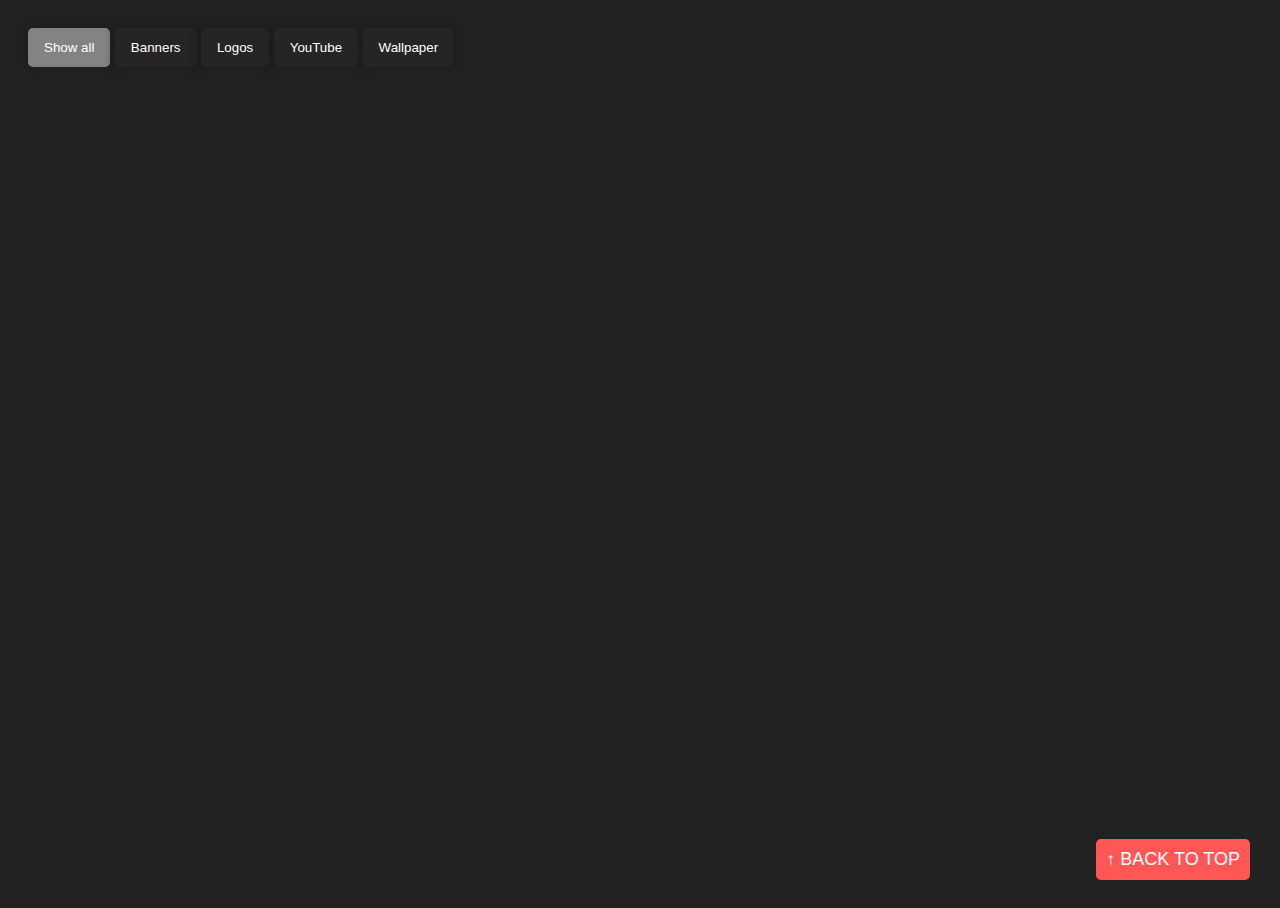
==== gallery.html @ 21f3ff25 "Add files via upload" ====
<!DOCTYPE html>
<html>

<head>
    <link rel="shortcut icon" href="images/favicon.ico" type="image/x-icon">
    <meta name="viewport" content="width=device-width">
    <meta charset="utf-8">
    <meta name="robots" content="index,follow">
    <meta name="description" content="Come to me with respect nun less. &amp; Developer - UI/GFX Designer.">
    <meta property="og:title" content="Garxu | Shop">
    <meta property="og:description" content="Come to me with respect nun less. &amp; Developer - UI/GFX Designer.">
    <meta property="og:image"
        content="https://media.discordapp.net/attachments/1096969163676856350/1193685021404450956/gcLkGk9.png?ex=65ad9cce&is=659b27ce&hm=0684be2c8ef96c9c62316085d6951380884f7f1dd0489f3072a0b53d5137b894&=&format=webp&quality=lossless&width=671&height=671">
    <meta property="og:image:alt" content="Come to me with respect nun less. &amp; Developer - UI/GFX Designer.">
    <meta property="theme-color" content="#2B2D31">
    <meta property="og:type" content="article">
    <meta property="og:locale" content="en_GB">
    <meta property="og:url" content="https://garxu.xyz">
    <title>Garxu™️ | Gallery</title>
    <meta name="next-head-count" content="10">
    <meta name="next-font-preconnect">
    <link rel="stylesheet" type="text/css" href="work.css">

    <script src="demo.js" defer=""></script>

    <link rel="preconnect" href="https://fonts.googleapis.com">
    <link rel="preconnect" href="https://fonts.gstatic.com" crossorigin>
    <link href="https://fonts.googleapis.com/css2?family=Josefin+Sans:wght@500&display=swap" rel="stylesheet">
</head>

<body>
    <button onclick="topFunction()" id="myBtn" title="Go to top">↑ BACK TO TOP</button>

    <div id="myBtnContainer">
        <button class="btn active" onclick="filterSelection('all')"> Show all</button>
        <button class="btn" onclick="filterSelection('banners')"> Banners</button>
        <button class="btn" onclick="filterSelection('logos')"> Logos</button>
        <button class="btn" onclick="filterSelection('youtube')"> YouTube</button>
        <button class="btn" onclick="filterSelection('wallpaper')"> Wallpaper</button>
    </div>

    <!-- Grid Start -->
    
    <!-- Banners -->
    <div class="row">
        <div class="column banners">
            <div class="content">
                <img src="gfx/banners/sanc banner 3.png" alt="Mountains" style="width:100%">
            </div>
        </div>
        <div class="column banners">
            <div class="content">
                <img src="gfx/banners/garxu new banner 3.png" alt="Mountains" style="width:100%">
            </div>
        </div>
        <div class="column banners">
            <div class="content">
                <img src="gfx/banners/server banner 2.png" alt="Mountains" style="width:100%">
            </div>
        </div>
        <div class="column banners">
            <div class="content">
                <img src="gfx/banners/artzy banner 2.png" alt="Mountains" style="width:100%">
            </div>
        </div>
        <div class="column banners">
            <div class="content">
                <img src="gfx/banners/artzy banner.png" alt="Mountains" style="width:100%">
            </div>
        </div>
        <div class="column banners">
            <div class="content">
                <img src="gfx/banners/nkojaguar banner.png" alt="Mountains" style="width:100%">
            </div>
        </div>
        <div class="column banners">
            <div class="content">
                <img src="gfx/banners/rah banner 2.png" alt="Mountains" style="width:100%">
            </div>
        </div>
        <div class="column banners">
            <div class="content">
                <img src="gfx/banners/recure banner.png" alt="Mountains" style="width:100%">
            </div>
        </div>
        <div class="column banners">
            <div class="content">
                <img src="gfx/banners/fusion banner.png" alt="Mountains" style="width:100%">
            </div>
        </div>
        <div class="column banners">
            <div class="content">
                <img src="gfx/banners/blammed solution banner.png" alt="Mountains" style="width:100%">
            </div>
        </div>
        <div class="column banners">
            <div class="content">
                <img src="gfx/banners/ances banner 3.png" alt="Mountains" style="width:100%">
            </div>
        </div>
        <div class="column banners">
            <div class="content">
                <img src="gfx/banners/llucid banner.png" alt="Mountains" style="width:100%">
            </div>
        </div>
        <div class="column banners">
            <div class="content">
                <img src="gfx/banners/aizen banner.png" alt="Mountains" style="width:100%">
            </div>
        </div>
        <div class="column banners">
            <div class="content">
                <img src="gfx/banners/pride banner.png" alt="Mountains" style="width:100%">
            </div>
        </div>
    


        <div class="column banners">
            <div class="content">
                <img src="gfx/banners/new banner garxu 2.png" alt="Mountains" style="width:100%">
            </div>
        </div>
        <div class="column banners">
            <div class="content">
                <img src="gfx/banners/anarchy banner.png" alt="Mountains" style="width:100%">
            </div>
        </div>
        <div class="column banners">
            <div class="content">
                <img src="gfx/banners/batur 8 finale.png" alt="Lights" style="width:100%">
            </div>
        </div>
        <div class="column banners">
            <div class="content">
                <img src="gfx/banners/ego banner finale 2.png" alt="Nature" style="width:100%">
            </div>
        </div>
        <div class="column banners">
            <div class="content">
                <img src="gfx/banners/garxu new new banner.png" alt="Nature" style="width:100%">
            </div>
        </div>
        <div class="column banners">
            <div class="content">
                <img src="gfx/banners/lurk finale banner.png" alt="Nature" style="width:100%">
            </div>
        </div>
        <div class="column banners">
            <div class="content">
                <img src="gfx/banners/net banner finale.png" alt="Nature" style="width:100%">
            </div>
        </div>
        <div class="column banners">
            <div class="content">
                <img src="gfx/banners/scoob finale banner.png" alt="Nature" style="width:100%">
            </div>
        </div>
        <div class="column banners">
            <div class="content">
                <img src="gfx/banners/scremer finale banner.png" alt="Nature" style="width:100%">
            </div>
        </div>
        <div class="column banners">
            <div class="content">
                <img src="gfx/banners/wx6 final.png" alt="Nature" style="width:100%">
            </div>
        </div>
        <div class="column banners">
            <div class="content">
                <img src="gfx/banners/zycular final 3.png" alt="Nature" style="width:100%">
            </div>
        </div>
        <div class="column banners">
            <div class="content">
                <img src="gfx/banners/SierraMonte Twitch.png" alt="Nature" style="width:100%">
            </div>
        </div>
        <div class="column banners">
            <div class="content">
                <img src="gfx/banners/seduxi banner.png" alt="Mountains" style="width:100%">
            </div>
        </div>

        <!-- LOGOS START -->
        <div class="column logos">
            <div class="content">
                <img src="gfx/logos/finale render logo with cc.png" alt="Car" style="width:100%">
            </div>
        </div>
        <div class="column logos">
            <div class="content">
                <img src="gfx/logos/blammed finale logo.png" alt="Car" style="width:100%">
            </div>
        </div>
        <div class="column logos">
            <div class="content">
                <img src="gfx/logos/cursed final pdn.png" alt="Car" style="width:100%">
            </div>
        </div>
        <div class="column logos">
            <div class="content">
                <img src="gfx/logos/finale christmas logo.png" alt="Car" style="width:100%">
            </div>
        </div>
        <div class="column logos">
            <div class="content">
                <img src="gfx/logos/reject clan logo pdn.png" alt="Car" style="width:100%">
            </div>
        </div>
        <div class="column logos">
            <div class="content">
                <img src="gfx/logos/scoob finale logo.png" alt="Car" style="width:100%">
            </div>
        </div>
        <div class="column logos">
            <div class="content">
                <img src="gfx/logos/sings normal.png" alt="Car" style="width:100%">
            </div>
        </div>
        <div class="column logos">
            <div class="content">
                <img src="gfx/logos/smoiks finale logo.png" alt="Car" style="width:100%">
            </div>
        </div>
        <div class="column logos">
            <div class="content">
                <img src="gfx/logos/test2.png" alt="Car" style="width:100%">
            </div>
        </div>
        <div class="column logos">
            <div class="content">
                <img src="gfx/logos/Untitled-1.png" alt="Car" style="width:100%">
            </div>
        </div>
        <div class="column logos">
            <div class="content">
                <img src="gfx/logos/w7k logo finale.png" alt="Car" style="width:100%">
            </div>
        </div>
        <div class="column logos">
            <div class="content">
                <img src="gfx/logos/youtube banner text 2.png" alt="Car" style="width:100%">
            </div>
        </div>




        <div class="column youtube">
            <div class="content">
                <img src="gfx/youtube/new ExoticMeech finale banner 3.png" alt="Car" style="width:100%">
            </div>
        </div>
        <div class="column youtube">
            <div class="content">
                <img src="gfx/youtube/lapsyy banner.png" alt="Car" style="width:100%">
            </div>
        </div>



        <div class="column wallpaper">
            <div class="content">
                <img src="gfx/wallpaper/poseidon wallpaper.png" alt="Car" style="width:100%">
            </div>
        </div>
        <div class="column wallpaper">
            <div class="content">
                <img src="gfx/wallpaper/blammed finale server banner.png" alt="Car" style="width:100%">
            </div>
        </div>
        <div class="column wallpaper">
            <div class="content">
                <img src="gfx/wallpaper/final banner grass test.png" alt="Car" style="width:100%">
            </div>
        </div>
        <div class="column wallpaper">
            <div class="content">
                <img src="gfx/wallpaper/orion wallpaper.png" alt="Car" style="width:100%">
            </div>
        </div>
        <div class="column wallpaper">
            <div class="content">
                <img src="gfx/wallpaper/rinsko1 banner 2.png" alt="Car" style="width:100%">
            </div>
        </div>
        <div class="column wallpaper">
            <div class="content">
                <img src="gfx/wallpaper/discord server banner.png" alt="Car" style="width:100%">
            </div>
        </div>
        <div class="column wallpaper">
            <div class="content">
                <img src="gfx/wallpaper/deadrz banner.png" alt="Car" style="width:100%">
            </div>
        </div>
        <div class="column wallpaper">
            <div class="content">
                <img src="gfx/wallpaper/silent wallpaper.png" alt="Car" style="width:100%">
            </div>
        </div>
        <div class="column wallpaper">
            <div class="content">
                <img src="gfx/wallpaper/rah banner.png" alt="Car" style="width:100%">
            </div>
        </div>
        <!-- END GRID -->
    </div>
</body>

</html>
---- work.css ----
/* styles.css */

/* Center the navigation bar at the top */
body {
    background-color: #222222;
    color: #fff;
    scrollbar-width: thin;
    scrollbar-color: rgba(31, 31, 31, 0.5) #222222;
    overflow-x: hidden;
}

/* Webkit (Chrome, Safari) */
::-webkit-scrollbar {
    width: 10px;
}

::-webkit-scrollbar-track {
    background-color: #222222;
    border-radius: 5px;
}

::-webkit-scrollbar-thumb {
    background-color: rgba(56, 56, 56, 0.5);
    border-radius: 5px;
    box-shadow: inset 0 0 5px rgba(0, 0, 0, 0.3);
}

/* Add the following styles for custom scroll wheel */
html {
    scroll-behavior: smooth;
}

/* Optional: Add a smooth transition effect for the scroll wheel */
html, body {
    scroll-behavior: smooth;
    transition: scroll-behavior 0.5s ease-in-out;
}

/* Demo Purpose Only*/
.demo {
    font-family: 'Raleway', sans-serif;
    color: #fff;
    display: block;
    margin: 0 auto;
    padding: 15px 0;
    text-align: center;
}

.demo a {
    font-family: 'Raleway', sans-serif;
    color: #000;
}

#works {
    padding: 100px;
    margin: 0;
}

.works-grid {
    display: flexbox;
    grid-template-columns: repeat(auto-fit, minmax(200px, 1fr));
    grid-gap: 20px;
}

.work {
    position: relative;
    overflow: hidden;
    border-radius: 5px;
    flex-direction: row;
}

.work img {
    width: 100%;
    height: 100%;
    object-fit: fill;
    transition: transform 0.3s ease;
    flex-direction: row;
    justify-content: center;
    align-items: center;
}

.work-overlay {
    position: absolute;
    top: 0;
    left: 0;
    width: 100%;
    height: 100%;
    background-color: rgba(0, 0, 0, 0.8);
    display: flex;
    flex-direction: row;
    justify-content: center;
    align-items: center;
    opacity: 0;
    transition: opacity 0.3s ease;
}

.work-icons {
    display: flex;
    justify-content: center;
    justify-content: center;
    align-items: center;
    flex-direction: row;
}

.icon {
    margin: 0 5px;
    font-size: 24px;
    justify-content: center;
    align-items: center;
    flex-direction: row;
}

#prework {
    text-align: center;
    margin-top: 50px;
    background-color: #222222;
    font-size: 40px;
    font-family: 'Josefin Sans', sans-serif;
    justify-content: center;
    align-items: center;
    flex-direction: row;
}

/* CHRISTMAS THEME BUTTONS */
.button {
    cursor: pointer;
    position: fixed;
    top: -10px;
    right: 5px;
    margin: 5px;
    z-index: 10;
    display: inline-block;
    -webkit-box-sizing: border-box;
    -moz-box-sizing: border-box;
    box-sizing: border-box;
    min-width: 100px;
    padding: 8px 20px;
    font-family: 'Lobster', cursive;
    font-size: 26px;
    line-height: 26px;
    text-decoration: none;
    color: #FFF;
    text-shadow: 0 1px 2px rgba(0, 0, 0, 0.75);
    background: #5e0d0c;
    outline: none;
    border-radius: 10px;
    border: 1px solid #4c0300;

    box-shadow:
        inset 1px 1px 0px rgba(255, 255, 255, 0.25),
        /* highlight */
        inset 0 0 6px #a23227,
        /* inner glow */
        inset 0 80px 80px -40px #ac3223,
        /* gradient */
        1px 1px 3px rgba(0, 0, 0, 0.75);
    /* shadow */

    position: relative;
    overflow: hidden;
    /* IE9 & 10 */
    -webkit-transition: 500ms linear;
    -moz-transition: 500ms linear;
    -o-transition: 500ms linear;
    transition: 500ms linear;
}

html, body {
    width: 100%;
    height: 100%;
    z-index: 10;
}

.button::before {
    z-index: 10;
    content: '';
    display: block;
    position: absolute;
    top: -7px;
    left: -3px;
    right: 0;
    height: 23px;
    background: url([data-uri]) no-repeat 0 0,
        url([data-uri]) no-repeat 50% 0,
        url([data-uri]) no-repeat 100% 0;

}

.button:hover {
    z-index: 10;
    background: #a61715;
    text-shadow: 0 1px 2px rgba(0, 0, 0, 0.75), 0 0 40px #FFF;

    box-shadow:
        inset 1px 1px 0px rgba(255, 255, 255, 0.25),
        /* highlight */
        inset 0 0 6px #da3b2c,
        /* inner glow */
        inset 0 80px 80px -40px #dd4330,
        /* gradient */
        1px 1px 3px rgba(0, 0, 0, 0.75);
    /* shadow */
}

.button:focus {
    z-index: 10;
    outline: none;
}

.button:active {
    z-index: 10;

    box-shadow:
        inset 1px 1px 0px rgba(255, 255, 255, 0.25),
        /* highlight */
        inset 0 0 6px #da3b2c,
        /* inner glow */
        inset 0 80px 80px -40px #dd4330,
        /* gradient */
        0px 1px 0px rgba(255, 255, 255, 0.25);
    /* shadow */

    -webkit-transition: 50ms linear;
    -moz-transition: 50ms linear;
    -o-transition: 50ms linear;
    transition: 50ms linear;
}

/* other styles */

* {
    box-sizing: border-box;
}

body {
    background-color: #222222;
    padding: 20px;
    font-family: Arial;
    color: #FFF;
}

/* Center website */
.main {
    max-width: 1000px;
    margin: auto;
}

h1 {
    font-size: 50px;
    word-break: break-all;
}

.row {
    margin: 8px -16px;
    display: flex;
    flex-wrap: wrap;
    padding: 0 4px;
}

/* Add padding BETWEEN each column (if you want) */
.row,
.row>.column {
    padding: 8px;
}

/* Create three equal columns that floats next to each other */
.column {
    float: left;
    width: 33.33%;
    display: none;
    /* Hide columns by default */
}

.column img {
    margin-top: 8px;
    vertical-align: middle;
    width: 100%;
}

/* Clear floats after rows */
.row:after {
    content: "";
    display: table;
    clear: both;
}

/* Content */
.content {
    padding: 5px;
}

/* The "show" class is added to the filtered elements */
.show {
    display: block;
}

/* Style the buttons */
.btn {
    border: none;
    outline: none;
    padding: 12px 16px;
    background-color: rgb(37, 37, 37);
    cursor: pointer;
    border-radius: 5px;
    box-shadow: 0px 0px 10px #1b1b1b;
    color: #FFF;
    align-items: center;
}

/* Add a grey background color on mouse-over */
.btn:hover {
    background-color: #202020;
}

/* Add a dark background color to the active button */
.btn.active {
    background-color: #838383;
    color: rgb(255, 255, 255);
}

/* Responsive layout - makes a two column-layout instead of four columns */
@media screen and (max-width: 800px) {
    .column {
        flex: 50%;
        max-width: 50%;
    }
}

/* Responsive layout - makes the two columns stack on top of each other instead of next to each other */
@media screen and (max-width: 600px) {
    .column {
        flex: 100%;
        max-width: 100%;
    }
}

#myBtn {
    position: fixed;
    bottom: 20px;
    right: 30px;
    z-index: 99999;
    border: none;
    outline: none;
    background-color: rgb(255, 86, 86);
    color: white;
    cursor: pointer;
    padding: 10px;
    border-radius: 5px;
    text-align: center;
    font-size: 18px;
}

#myBtn:hover {
    background-color: #464646;
}

footer {
    text-align: center;
    position: relative;
    margin-top: 800px;
}

#scrollToTopBtn {
    position: relative;
    background-color: black;
    border: none;
    border-radius: 50%;
    color: white;
    cursor: pointer;
    font-size: 16px;
    line-height: 48px;
    width: 48px;
    justify-content: flex-end;
}
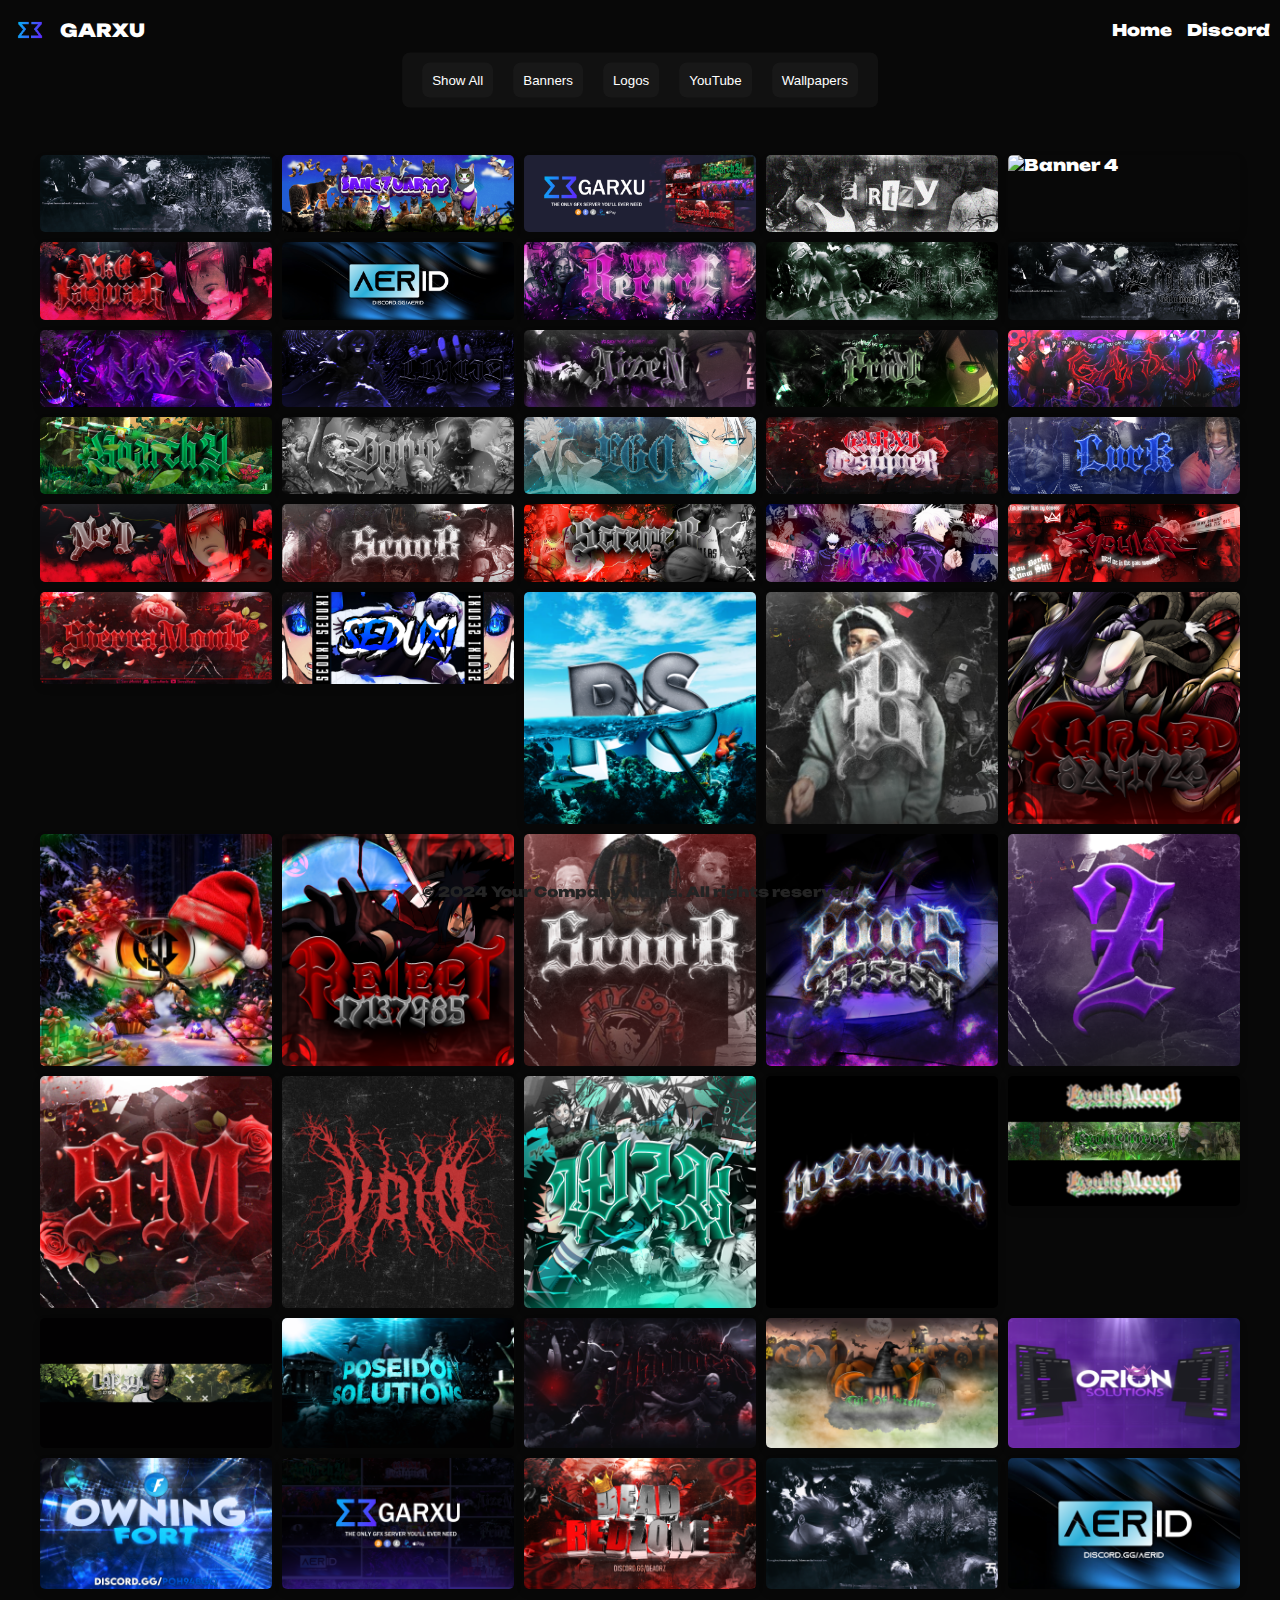
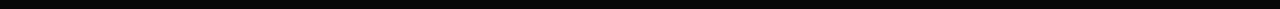
==== commit 6e961c41: "Add files via upload" ====
--- a/gallery.html
+++ b/gallery.html
@@ -1,312 +1,176 @@
 <!DOCTYPE html>
-<html>
+<html lang="en">
+    <head>
+        <link rel="shortcut icon" href="images/favicon.ico" type="image/x-icon">
+        <meta name="viewport" content="width=device-width">
+        <meta charset="utf-8">
+        <meta name="robots" content="index,follow">
+        <meta name="description"
+            content="The best GFX at the cheapest price in the market, fast delivery – Your vision, our creation. Get started now!">
+        <meta property="og:title" content="Garxu™️ | Gallery">
+        <meta property="og:description"
+            content="The best GFX at the cheapest price in the market, fast delivery – Your vision, our creation. Get started now!">
+        <meta property="og:image"
+            content="https://media.discordapp.net/attachments/1096969163676856350/1193685021404450956/gcLkGk9.png?ex=65ad9cce&is=659b27ce&hm=0684be2c8ef96c9c62316085d6951380884f7f1dd0489f3072a0b53d5137b894&=&format=webp&quality=lossless&width=671&height=671">
+        <meta property="og:image:alt"
+            content="The best GFX at the cheapest price in the market, fast delivery – Your vision, our creation. Get started now!">
+        <meta property="theme-color" content="#2B2D31">
+        <meta property="og:type" content="article">
+        <meta property="og:locale" content="en_GB">
+        <meta property="og:url" content="https://shop.garxu.xyz">
+        <title>Garxu™️ | Gallery</title>
+        <meta name="next-head-count" content="10">
+        <meta name="next-font-preconnect">
+        <link rel="stylesheet" type="text/css" href="work.css">
 
-<head>
-    <link rel="shortcut icon" href="images/favicon.ico" type="image/x-icon">
-    <meta name="viewport" content="width=device-width">
-    <meta charset="utf-8">
-    <meta name="robots" content="index,follow">
-    <meta name="description" content="Come to me with respect nun less. &amp; Developer - UI/GFX Designer.">
-    <meta property="og:title" content="Garxu | Shop">
-    <meta property="og:description" content="Come to me with respect nun less. &amp; Developer - UI/GFX Designer.">
-    <meta property="og:image"
-        content="https://media.discordapp.net/attachments/1096969163676856350/1193685021404450956/gcLkGk9.png?ex=65ad9cce&is=659b27ce&hm=0684be2c8ef96c9c62316085d6951380884f7f1dd0489f3072a0b53d5137b894&=&format=webp&quality=lossless&width=671&height=671">
-    <meta property="og:image:alt" content="Come to me with respect nun less. &amp; Developer - UI/GFX Designer.">
-    <meta property="theme-color" content="#2B2D31">
-    <meta property="og:type" content="article">
-    <meta property="og:locale" content="en_GB">
-    <meta property="og:url" content="https://garxu.xyz">
-    <title>Garxu™️ | Gallery</title>
-    <meta name="next-head-count" content="10">
-    <meta name="next-font-preconnect">
-    <link rel="stylesheet" type="text/css" href="work.css">
+        <link rel="preconnect" href="https://fonts.googleapis.com">
+        <link rel="preconnect" href="https://fonts.gstatic.com" crossorigin>
+        <link
+            href="https://fonts.googleapis.com/css2?family=Josefin+Sans:wght@500&display=swap"
+            rel="stylesheet">
 
-    <script src="demo.js" defer=""></script>
+        <script src="demo.js" defer></script>
+    </head>
+    <body>
+        <nav>
+            <div class="logo-container">
+                <img src="/images/logo.png" alt="Logo" class="logo">
+                <span class="header-text">GARXU</span>
+            </div>
+            <div class="nav-buttons">
+                <a href="index.html">Home</a>
+                <a href="https://discord.gg/garxu" target="_blank">Discord</a>
+            </div>
+        </nav>
 
-    <link rel="preconnect" href="https://fonts.googleapis.com">
-    <link rel="preconnect" href="https://fonts.gstatic.com" crossorigin>
-    <link href="https://fonts.googleapis.com/css2?family=Josefin+Sans:wght@500&display=swap" rel="stylesheet">
-</head>
+        <div class="gallery-container">
+            <div class="category-buttons">
+                <button onclick="filterSelection('all')">Show All</button>
+                <button onclick="filterSelection('banners')">Banners</button>
+                <button onclick="filterSelection('logos')">Logos</button>
+                <button onclick="filterSelection('youtube')">YouTube</button>
+                <button onclick="filterSelection('wallpapers')">Wallpapers</button>
+            </div>
 
-<body>
-    <button onclick="topFunction()" id="myBtn" title="Go to top">↑ BACK TO TOP</button>
+            <div class="gallery">
+                <!-- Banners -->
+                <img class="all banners"
+                    src="gfx/banners/garxu new banner 3.png" alt="Banner 1">
+                <img class="all banners" src="gfx/banners/sanc banner 3.png"
+                    alt="Banner 2">
+                <img class="all banners" src="gfx/banners/server banner 2.png"
+                    alt="Banner 3">
+                <img class="all banners" src="gfx/banners/artzy banner 2.png"
+                    alt="Banner 3">
+                <img class="all banners" src="gfx/banners/artzy banner.png"
+                    alt="Banner 4">
+                <img class="all banners" src="gfx/banners/nkojaguar banner.png"
+                    alt="Banner 5">
+                <img class="all banners" src="gfx/banners/rah banner 2.png"
+                    alt="Banner 6">
+                <img class="all banners" src="gfx/banners/recure banner.png"
+                    alt="Banner 7">
+                <img class="all banners" src="gfx/banners/fusion banner.png"
+                    alt="Banner 8">
+                <img class="all banners"
+                    src="gfx/banners/blammed solution banner.png"
+                    alt="Banner 9">
+                <img class="all banners" src="gfx/banners/ances banner 3.png"
+                    alt="Banner 10">
+                <img class="all banners" src="gfx/banners/llucid banner.png"
+                    alt="Banner 11">
+                <img class="all banners" src="gfx/banners/aizen banner.png"
+                    alt="Banner 12">
+                <img class="all banners" src="gfx/banners/pride banner.png"
+                    alt="Banner 13">
+                <img class="all banners"
+                    src="gfx/banners/new banner garxu 2.png" alt="Banner 14">
+                <img class="all banners" src="gfx/banners/anarchy banner.png"
+                    alt="Banner 15">
+                <img class="all banners" src="gfx/banners/batur 8 finale.png"
+                    alt="Banner 16">
+                <img class="all banners"
+                    src="gfx/banners/ego banner finale 2.png" alt="Banner 17">
+                <img class="all banners"
+                    src="gfx/banners/garxu new new banner.png" alt="Banner 18">
+                <img class="all banners"
+                    src="gfx/banners/lurk finale banner.png" alt="Banner 19">
+                <img class="all banners" src="gfx/banners/net banner finale.png"
+                    alt="Banner 20">
+                <img class="all banners"
+                    src="gfx/banners/scoob finale banner.png" alt="Banner 21">
+                <img class="all banners"
+                    src="gfx/banners/scremer finale banner.png" alt="Banner 22">
+                <img class="all banners" src="gfx/banners/wx6 final.png"
+                    alt="Banner 23">
+                <img class="all banners" src="gfx/banners/zycular final 3.png"
+                    alt="Banner 24">
+                <img class="all banners"
+                    src="gfx/banners/SierraMonte Twitch.png" alt="Banner 25">
+                <img class="all banners" src="gfx/banners/seduxi banner.png"
+                    alt="Banner 26">
 
-    <div id="myBtnContainer">
-        <button class="btn active" onclick="filterSelection('all')"> Show all</button>
-        <button class="btn" onclick="filterSelection('banners')"> Banners</button>
-        <button class="btn" onclick="filterSelection('logos')"> Logos</button>
-        <button class="btn" onclick="filterSelection('youtube')"> YouTube</button>
-        <button class="btn" onclick="filterSelection('wallpaper')"> Wallpaper</button>
-    </div>
+                <!-- Logos -->
+                <img class="all logos"
+                    src="gfx/logos/finale render logo with cc.png" alt="Logo 1">
+                <img class="all logos" src="gfx/logos/blammed finale logo.png"
+                    alt="Logo 2">
+                <img class="all logos" src="gfx/logos/cursed final pdn.png"
+                    alt="Logo 3">
+                <img class="all logos" src="gfx/logos/finale christmas logo.png"
+                    alt="Logo 4">
+                <img class="all logos" src="gfx/logos/reject clan logo pdn.png"
+                    alt="Logo 5">
+                <img class="all logos" src="gfx/logos/scoob finale logo.png"
+                    alt="Logo 6">
+                <img class="all logos" src="gfx/logos/sings normal.png"
+                    alt="Logo 7">
+                <img class="all logos" src="gfx/logos/smoiks finale logo.png"
+                    alt="Logo 8">
+                <img class="all logos" src="gfx/logos/test2.png" alt="Logo 9">
+                <img class="all logos" src="gfx/logos/Untitled-1.png"
+                    alt="Logo 10">
+                <img class="all logos" src="gfx/logos/w7k logo finale.png"
+                    alt="Logo 11">
+                <img class="all logos" src="gfx/logos/youtube banner text 2.png"
+                    alt="Logo 12">
 
-    <!-- Grid Start -->
-    
-    <!-- Banners -->
-    <div class="row">
-        <div class="column banners">
-            <div class="content">
-                <img src="gfx/banners/sanc banner 3.png" alt="Mountains" style="width:100%">
-            </div>
-        </div>
-        <div class="column banners">
-            <div class="content">
-                <img src="gfx/banners/garxu new banner 3.png" alt="Mountains" style="width:100%">
-            </div>
-        </div>
-        <div class="column banners">
-            <div class="content">
-                <img src="gfx/banners/server banner 2.png" alt="Mountains" style="width:100%">
-            </div>
-        </div>
-        <div class="column banners">
-            <div class="content">
-                <img src="gfx/banners/artzy banner 2.png" alt="Mountains" style="width:100%">
-            </div>
-        </div>
-        <div class="column banners">
-            <div class="content">
-                <img src="gfx/banners/artzy banner.png" alt="Mountains" style="width:100%">
-            </div>
-        </div>
-        <div class="column banners">
-            <div class="content">
-                <img src="gfx/banners/nkojaguar banner.png" alt="Mountains" style="width:100%">
-            </div>
-        </div>
-        <div class="column banners">
-            <div class="content">
-                <img src="gfx/banners/rah banner 2.png" alt="Mountains" style="width:100%">
-            </div>
-        </div>
-        <div class="column banners">
-            <div class="content">
-                <img src="gfx/banners/recure banner.png" alt="Mountains" style="width:100%">
-            </div>
-        </div>
-        <div class="column banners">
-            <div class="content">
-                <img src="gfx/banners/fusion banner.png" alt="Mountains" style="width:100%">
-            </div>
-        </div>
-        <div class="column banners">
-            <div class="content">
-                <img src="gfx/banners/blammed solution banner.png" alt="Mountains" style="width:100%">
-            </div>
-        </div>
-        <div class="column banners">
-            <div class="content">
-                <img src="gfx/banners/ances banner 3.png" alt="Mountains" style="width:100%">
-            </div>
-        </div>
-        <div class="column banners">
-            <div class="content">
-                <img src="gfx/banners/llucid banner.png" alt="Mountains" style="width:100%">
-            </div>
-        </div>
-        <div class="column banners">
-            <div class="content">
-                <img src="gfx/banners/aizen banner.png" alt="Mountains" style="width:100%">
-            </div>
-        </div>
-        <div class="column banners">
-            <div class="content">
-                <img src="gfx/banners/pride banner.png" alt="Mountains" style="width:100%">
-            </div>
-        </div>
-    
+                <!-- YouTube -->
+                <img class="all youtube"
+                    src="gfx/youtube/new ExoticMeech finale banner 3.png"
+                    alt="YouTube 1">
+                <img class="all youtube" src="gfx/youtube/lapsyy banner.png"
+                    alt="YouTube 2">
 
-
-        <div class="column banners">
-            <div class="content">
-                <img src="gfx/banners/new banner garxu 2.png" alt="Mountains" style="width:100%">
-            </div>
-        </div>
-        <div class="column banners">
-            <div class="content">
-                <img src="gfx/banners/anarchy banner.png" alt="Mountains" style="width:100%">
-            </div>
-        </div>
-        <div class="column banners">
-            <div class="content">
-                <img src="gfx/banners/batur 8 finale.png" alt="Lights" style="width:100%">
-            </div>
-        </div>
-        <div class="column banners">
-            <div class="content">
-                <img src="gfx/banners/ego banner finale 2.png" alt="Nature" style="width:100%">
-            </div>
-        </div>
-        <div class="column banners">
-            <div class="content">
-                <img src="gfx/banners/garxu new new banner.png" alt="Nature" style="width:100%">
-            </div>
-        </div>
-        <div class="column banners">
-            <div class="content">
-                <img src="gfx/banners/lurk finale banner.png" alt="Nature" style="width:100%">
-            </div>
-        </div>
-        <div class="column banners">
-            <div class="content">
-                <img src="gfx/banners/net banner finale.png" alt="Nature" style="width:100%">
-            </div>
-        </div>
-        <div class="column banners">
-            <div class="content">
-                <img src="gfx/banners/scoob finale banner.png" alt="Nature" style="width:100%">
-            </div>
-        </div>
-        <div class="column banners">
-            <div class="content">
-                <img src="gfx/banners/scremer finale banner.png" alt="Nature" style="width:100%">
-            </div>
-        </div>
-        <div class="column banners">
-            <div class="content">
-                <img src="gfx/banners/wx6 final.png" alt="Nature" style="width:100%">
-            </div>
-        </div>
-        <div class="column banners">
-            <div class="content">
-                <img src="gfx/banners/zycular final 3.png" alt="Nature" style="width:100%">
-            </div>
-        </div>
-        <div class="column banners">
-            <div class="content">
-                <img src="gfx/banners/SierraMonte Twitch.png" alt="Nature" style="width:100%">
-            </div>
-        </div>
-        <div class="column banners">
-            <div class="content">
-                <img src="gfx/banners/seduxi banner.png" alt="Mountains" style="width:100%">
+                <!-- Wallpapers -->
+                <img class="all wallpapers"
+                    src="gfx/wallpaper/poseidon wallpaper.png"
+                    alt="Wallpaper 1">
+                <img class="all wallpapers"
+                    src="gfx/wallpaper/blammed finale server banner.png"
+                    alt="Wallpaper 2">
+                <img class="all wallpapers"
+                    src="gfx/wallpaper/final banner grass test.png"
+                    alt="Wallpaper 3">
+                <img class="all wallpapers"
+                    src="gfx/wallpaper/orion wallpaper.png" alt="Wallpaper 4">
+                <img class="all wallpapers"
+                    src="gfx/wallpaper/rinsko1 banner 2.png" alt="Wallpaper 5">
+                <img class="all wallpapers"
+                    src="gfx/wallpaper/discord server banner.png"
+                    alt="Wallpaper 6">
+                <img class="all wallpapers"
+                    src="gfx/wallpaper/deadrz banner.png" alt="Wallpaper 7">
+                <img class="all wallpapers"
+                    src="gfx/wallpaper/silent wallpaper.png" alt="Wallpaper 8">
+                <img class="all wallpapers" src="gfx/wallpaper/rah banner.png"
+                    alt="Wallpaper 9">
             </div>
         </div>
 
-        <!-- LOGOS START -->
-        <div class="column logos">
-            <div class="content">
-                <img src="gfx/logos/finale render logo with cc.png" alt="Car" style="width:100%">
-            </div>
-        </div>
-        <div class="column logos">
-            <div class="content">
-                <img src="gfx/logos/blammed finale logo.png" alt="Car" style="width:100%">
-            </div>
-        </div>
-        <div class="column logos">
-            <div class="content">
-                <img src="gfx/logos/cursed final pdn.png" alt="Car" style="width:100%">
-            </div>
-        </div>
-        <div class="column logos">
-            <div class="content">
-                <img src="gfx/logos/finale christmas logo.png" alt="Car" style="width:100%">
-            </div>
-        </div>
-        <div class="column logos">
-            <div class="content">
-                <img src="gfx/logos/reject clan logo pdn.png" alt="Car" style="width:100%">
-            </div>
-        </div>
-        <div class="column logos">
-            <div class="content">
-                <img src="gfx/logos/scoob finale logo.png" alt="Car" style="width:100%">
-            </div>
-        </div>
-        <div class="column logos">
-            <div class="content">
-                <img src="gfx/logos/sings normal.png" alt="Car" style="width:100%">
-            </div>
-        </div>
-        <div class="column logos">
-            <div class="content">
-                <img src="gfx/logos/smoiks finale logo.png" alt="Car" style="width:100%">
-            </div>
-        </div>
-        <div class="column logos">
-            <div class="content">
-                <img src="gfx/logos/test2.png" alt="Car" style="width:100%">
-            </div>
-        </div>
-        <div class="column logos">
-            <div class="content">
-                <img src="gfx/logos/Untitled-1.png" alt="Car" style="width:100%">
-            </div>
-        </div>
-        <div class="column logos">
-            <div class="content">
-                <img src="gfx/logos/w7k logo finale.png" alt="Car" style="width:100%">
-            </div>
-        </div>
-        <div class="column logos">
-            <div class="content">
-                <img src="gfx/logos/youtube banner text 2.png" alt="Car" style="width:100%">
-            </div>
-        </div>
+        <footer>
+            &copy; 2024 Your Company Name. All rights reserved.
+        </footer>
 
-
-
-
-        <div class="column youtube">
-            <div class="content">
-                <img src="gfx/youtube/new ExoticMeech finale banner 3.png" alt="Car" style="width:100%">
-            </div>
-        </div>
-        <div class="column youtube">
-            <div class="content">
-                <img src="gfx/youtube/lapsyy banner.png" alt="Car" style="width:100%">
-            </div>
-        </div>
-
-
-
-        <div class="column wallpaper">
-            <div class="content">
-                <img src="gfx/wallpaper/poseidon wallpaper.png" alt="Car" style="width:100%">
-            </div>
-        </div>
-        <div class="column wallpaper">
-            <div class="content">
-                <img src="gfx/wallpaper/blammed finale server banner.png" alt="Car" style="width:100%">
-            </div>
-        </div>
-        <div class="column wallpaper">
-            <div class="content">
-                <img src="gfx/wallpaper/final banner grass test.png" alt="Car" style="width:100%">
-            </div>
-        </div>
-        <div class="column wallpaper">
-            <div class="content">
-                <img src="gfx/wallpaper/orion wallpaper.png" alt="Car" style="width:100%">
-            </div>
-        </div>
-        <div class="column wallpaper">
-            <div class="content">
-                <img src="gfx/wallpaper/rinsko1 banner 2.png" alt="Car" style="width:100%">
-            </div>
-        </div>
-        <div class="column wallpaper">
-            <div class="content">
-                <img src="gfx/wallpaper/discord server banner.png" alt="Car" style="width:100%">
-            </div>
-        </div>
-        <div class="column wallpaper">
-            <div class="content">
-                <img src="gfx/wallpaper/deadrz banner.png" alt="Car" style="width:100%">
-            </div>
-        </div>
-        <div class="column wallpaper">
-            <div class="content">
-                <img src="gfx/wallpaper/silent wallpaper.png" alt="Car" style="width:100%">
-            </div>
-        </div>
-        <div class="column wallpaper">
-            <div class="content">
-                <img src="gfx/wallpaper/rah banner.png" alt="Car" style="width:100%">
-            </div>
-        </div>
-        <!-- END GRID -->
-    </div>
-</body>
-
-</html>+    </body>
+</html>
--- a/work.css
+++ b/work.css
@@ -1,297 +1,156 @@
-/* styles.css */
+@import url('https://fonts.googleapis.com/css2?family=Unbounded:wght@900&display=swap');
 
-/* Center the navigation bar at the top */
 body {
-    background-color: #222222;
-    color: #fff;
-    scrollbar-width: thin;
-    scrollbar-color: rgba(31, 31, 31, 0.5) #222222;
-    overflow-x: hidden;
+    margin: 0;
+    padding: 0;
+    font-family: 'Unbounded', sans-serif;
+    font-weight: 900;
+    background-color: #080808;
+    color: #ffffff;
 }
 
-/* Webkit (Chrome, Safari) */
+/* width */
 ::-webkit-scrollbar {
     width: 10px;
 }
 
+/* Track */
 ::-webkit-scrollbar-track {
-    background-color: #222222;
+    background: transparent;
     border-radius: 5px;
 }
 
+/* Handle */
 ::-webkit-scrollbar-thumb {
-    background-color: rgba(56, 56, 56, 0.5);
+    background: transparent;
     border-radius: 5px;
-    box-shadow: inset 0 0 5px rgba(0, 0, 0, 0.3);
 }
 
-/* Add the following styles for custom scroll wheel */
-html {
-    scroll-behavior: smooth;
+/* Handle on hover */
+::-webkit-scrollbar-thumb:hover {
+    background: transparent;
 }
 
-/* Optional: Add a smooth transition effect for the scroll wheel */
-html, body {
-    scroll-behavior: smooth;
-    transition: scroll-behavior 0.5s ease-in-out;
-}
-
-/* Demo Purpose Only*/
-.demo {
-    font-family: 'Raleway', sans-serif;
-    color: #fff;
-    display: block;
-    margin: 0 auto;
-    padding: 15px 0;
-    text-align: center;
-}
-
-.demo a {
-    font-family: 'Raleway', sans-serif;
-    color: #000;
-}
-
-#works {
-    padding: 100px;
-    margin: 0;
-}
-
-.works-grid {
-    display: flexbox;
-    grid-template-columns: repeat(auto-fit, minmax(200px, 1fr));
-    grid-gap: 20px;
-}
-
-.work {
-    position: relative;
-    overflow: hidden;
-    border-radius: 5px;
-    flex-direction: row;
-}
-
-.work img {
-    width: 100%;
-    height: 100%;
-    object-fit: fill;
-    transition: transform 0.3s ease;
-    flex-direction: row;
-    justify-content: center;
+nav {
+    background-color: transparent;
+    color: white;
+    padding: 10px;
+    display: flex;
+    justify-content: space-between;
     align-items: center;
 }
 
-.work-overlay {
-    position: absolute;
-    top: 0;
-    left: 0;
-    width: 100%;
-    height: 100%;
-    background-color: rgba(0, 0, 0, 0.8);
+.category-buttons {
+    background-color: #111111;
+    border-radius: 8px;
+    padding: 10px;
+    width: fit-content;
+    position: relative;
+    left: 50%;
+    transform: translate(-50%, -50%);
+    text-align: center;
     display: flex;
-    flex-direction: row;
-    justify-content: center;
-    align-items: center;
-    opacity: 0;
-    transition: opacity 0.3s ease;
+    justify-content: center; /* Center the buttons horizontally within the box */
+    align-items: center; /* Center the box vertically */
 }
 
-.work-icons {
-    display: flex;
-    justify-content: center;
-    justify-content: center;
-    align-items: center;
-    flex-direction: row;
+
+.category-buttons button {
+    padding: 10px;
+    margin: 0 10px;
+    cursor: pointer;
+    background-color: #181818;
+    border-radius: 8px;
+    border: none;
+    color: white;
+    transition: background-color 0.3s ease;
 }
 
-.icon {
-    margin: 0 5px;
-    font-size: 24px;
-    justify-content: center;
-    align-items: center;
-    flex-direction: row;
+.category-buttons button:hover {
+    background-color: rgb(98, 98, 255);;
 }
 
-#prework {
-    text-align: center;
-    margin-top: 50px;
-    background-color: #222222;
-    font-size: 40px;
-    font-family: 'Josefin Sans', sans-serif;
-    justify-content: center;
+.logo-container {
+    display: flex;
     align-items: center;
-    flex-direction: row;
 }
 
-/* CHRISTMAS THEME BUTTONS */
-.button {
-    cursor: pointer;
-    position: fixed;
-    top: -10px;
-    right: 5px;
-    margin: 5px;
-    z-index: 10;
-    display: inline-block;
-    -webkit-box-sizing: border-box;
-    -moz-box-sizing: border-box;
-    box-sizing: border-box;
-    min-width: 100px;
-    padding: 8px 20px;
-    font-family: 'Lobster', cursive;
-    font-size: 26px;
-    line-height: 26px;
-    text-decoration: none;
-    color: #FFF;
-    text-shadow: 0 1px 2px rgba(0, 0, 0, 0.75);
-    background: #5e0d0c;
-    outline: none;
-    border-radius: 10px;
-    border: 1px solid #4c0300;
-
-    box-shadow:
-        inset 1px 1px 0px rgba(255, 255, 255, 0.25),
-        /* highlight */
-        inset 0 0 6px #a23227,
-        /* inner glow */
-        inset 0 80px 80px -40px #ac3223,
-        /* gradient */
-        1px 1px 3px rgba(0, 0, 0, 0.75);
-    /* shadow */
-
-    position: relative;
-    overflow: hidden;
-    /* IE9 & 10 */
-    -webkit-transition: 500ms linear;
-    -moz-transition: 500ms linear;
-    -o-transition: 500ms linear;
-    transition: 500ms linear;
+.logo {
+    width: 40px;
+    height: 40px;
+    margin-right: 10px;
 }
 
-html, body {
-    width: 100%;
-    height: 100%;
-    z-index: 10;
+.header-text {
+    font-size: 18px;
 }
 
-.button::before {
-    z-index: 10;
-    content: '';
-    display: block;
-    position: absolute;
-    top: -7px;
-    left: -3px;
-    right: 0;
-    height: 23px;
-    background: url([data-uri]) no-repeat 0 0,
-        url([data-uri]) no-repeat 50% 0,
-        url([data-uri]) no-repeat 100% 0;
-
+.header-text:hover {
+    background: linear-gradient(90deg, rgb(98, 98, 255), rgb(158, 43, 252)); /* Rainbow gradient background for the text */
+    -webkit-background-clip: text; /* Clip the background to the text */
+    color: transparent; /* Set text color to transparent to reveal the rainbow gradient background */
+    background-size: 600% 600%; /* Increase the background size for the rainbow effect */
+    animation: rainbowMove 2s linear infinite; /* Apply the rainbowMove animation */
 }
 
-.button:hover {
-    z-index: 10;
-    background: #a61715;
-    text-shadow: 0 1px 2px rgba(0, 0, 0, 0.75), 0 0 40px #FFF;
-
-    box-shadow:
-        inset 1px 1px 0px rgba(255, 255, 255, 0.25),
-        /* highlight */
-        inset 0 0 6px #da3b2c,
-        /* inner glow */
-        inset 0 80px 80px -40px #dd4330,
-        /* gradient */
-        1px 1px 3px rgba(0, 0, 0, 0.75);
-    /* shadow */
+.nav-buttons {
+    display: flex;
+    align-items: center;
 }
 
-.button:focus {
-    z-index: 10;
-    outline: none;
+.nav-buttons a {
+    color: white;
+    text-decoration: none;
+    margin-left: 15px;
 }
 
-.button:active {
-    z-index: 10;
-
-    box-shadow:
-        inset 1px 1px 0px rgba(255, 255, 255, 0.25),
-        /* highlight */
-        inset 0 0 6px #da3b2c,
-        /* inner glow */
-        inset 0 80px 80px -40px #dd4330,
-        /* gradient */
-        0px 1px 0px rgba(255, 255, 255, 0.25);
-    /* shadow */
-
-    -webkit-transition: 50ms linear;
-    -moz-transition: 50ms linear;
-    -o-transition: 50ms linear;
-    transition: 50ms linear;
+.nav-buttons a:hover {
+    background: linear-gradient(90deg, rgb(98, 98, 255), rgb(158, 43, 252)); /* Rainbow gradient background for the text */
+    -webkit-background-clip: text; /* Clip the background to the text */
+    color: transparent; /* Set text color to transparent to reveal the rainbow gradient background */
+    background-size: 600% 600%; /* Increase the background size for the rainbow effect */
+    animation: rainbowMove 2s linear infinite; /* Apply the rainbowMove animation */
 }
 
-/* other styles */
-
-* {
-    box-sizing: border-box;
+.gallery-container {
+    max-width: 1200px;
+    margin: 20px auto;
 }
 
-body {
-    background-color: #222222;
-    padding: 20px;
-    font-family: Arial;
-    color: #FFF;
+.category-buttons {
+    text-align: center;
+    margin: 20px 0;
 }
 
-/* Center website */
-.main {
-    max-width: 1000px;
-    margin: auto;
+.category-buttons button {
+    padding: 10px;
+    margin: 0 10px;
+    cursor: pointer;
 }
 
-h1 {
-    font-size: 50px;
-    word-break: break-all;
+.gallery {
+    display: grid;
+    grid-template-columns: repeat(auto-fill, minmax(200px, 1fr));
+    gap: 10px;
+    margin-top: 20px;
 }
 
-.row {
-    margin: 8px -16px;
-    display: flex;
-    flex-wrap: wrap;
-    padding: 0 4px;
+.gallery img {
+    width: 100%;
+    height: auto;
+    border-radius: 5px;
+    box-shadow: 0 4px 8px rgba(0, 0, 0, 0.1);
+    transition: transform 0.2s ease-in-out;
 }
 
-/* Add padding BETWEEN each column (if you want) */
-.row,
-.row>.column {
-    padding: 8px;
-}
-
-/* Create three equal columns that floats next to each other */
-.column {
-    float: left;
-    width: 33.33%;
-    display: none;
-    /* Hide columns by default */
-}
-
-.column img {
-    margin-top: 8px;
-    vertical-align: middle;
+footer {
+    text-align: center;
+    font-size: 14px;
+    color: #242424; /* Change footer color */
+    position: fixed;
+    bottom: 0;
     width: 100%;
-}
-
-/* Clear floats after rows */
-.row:after {
-    content: "";
-    display: table;
-    clear: both;
-}
-
-/* Content */
-.content {
-    padding: 5px;
-}
-
-/* The "show" class is added to the filtered elements */
-.show {
-    display: block;
+    margin: 0;
 }
 
 /* Style the buttons */
@@ -304,7 +163,6 @@
     border-radius: 5px;
     box-shadow: 0px 0px 10px #1b1b1b;
     color: #FFF;
-    align-items: center;
 }
 
 /* Add a grey background color on mouse-over */
@@ -316,59 +174,4 @@
 .btn.active {
     background-color: #838383;
     color: rgb(255, 255, 255);
-}
-
-/* Responsive layout - makes a two column-layout instead of four columns */
-@media screen and (max-width: 800px) {
-    .column {
-        flex: 50%;
-        max-width: 50%;
-    }
-}
-
-/* Responsive layout - makes the two columns stack on top of each other instead of next to each other */
-@media screen and (max-width: 600px) {
-    .column {
-        flex: 100%;
-        max-width: 100%;
-    }
-}
-
-#myBtn {
-    position: fixed;
-    bottom: 20px;
-    right: 30px;
-    z-index: 99999;
-    border: none;
-    outline: none;
-    background-color: rgb(255, 86, 86);
-    color: white;
-    cursor: pointer;
-    padding: 10px;
-    border-radius: 5px;
-    text-align: center;
-    font-size: 18px;
-}
-
-#myBtn:hover {
-    background-color: #464646;
-}
-
-footer {
-    text-align: center;
-    position: relative;
-    margin-top: 800px;
-}
-
-#scrollToTopBtn {
-    position: relative;
-    background-color: black;
-    border: none;
-    border-radius: 50%;
-    color: white;
-    cursor: pointer;
-    font-size: 16px;
-    line-height: 48px;
-    width: 48px;
-    justify-content: flex-end;
 }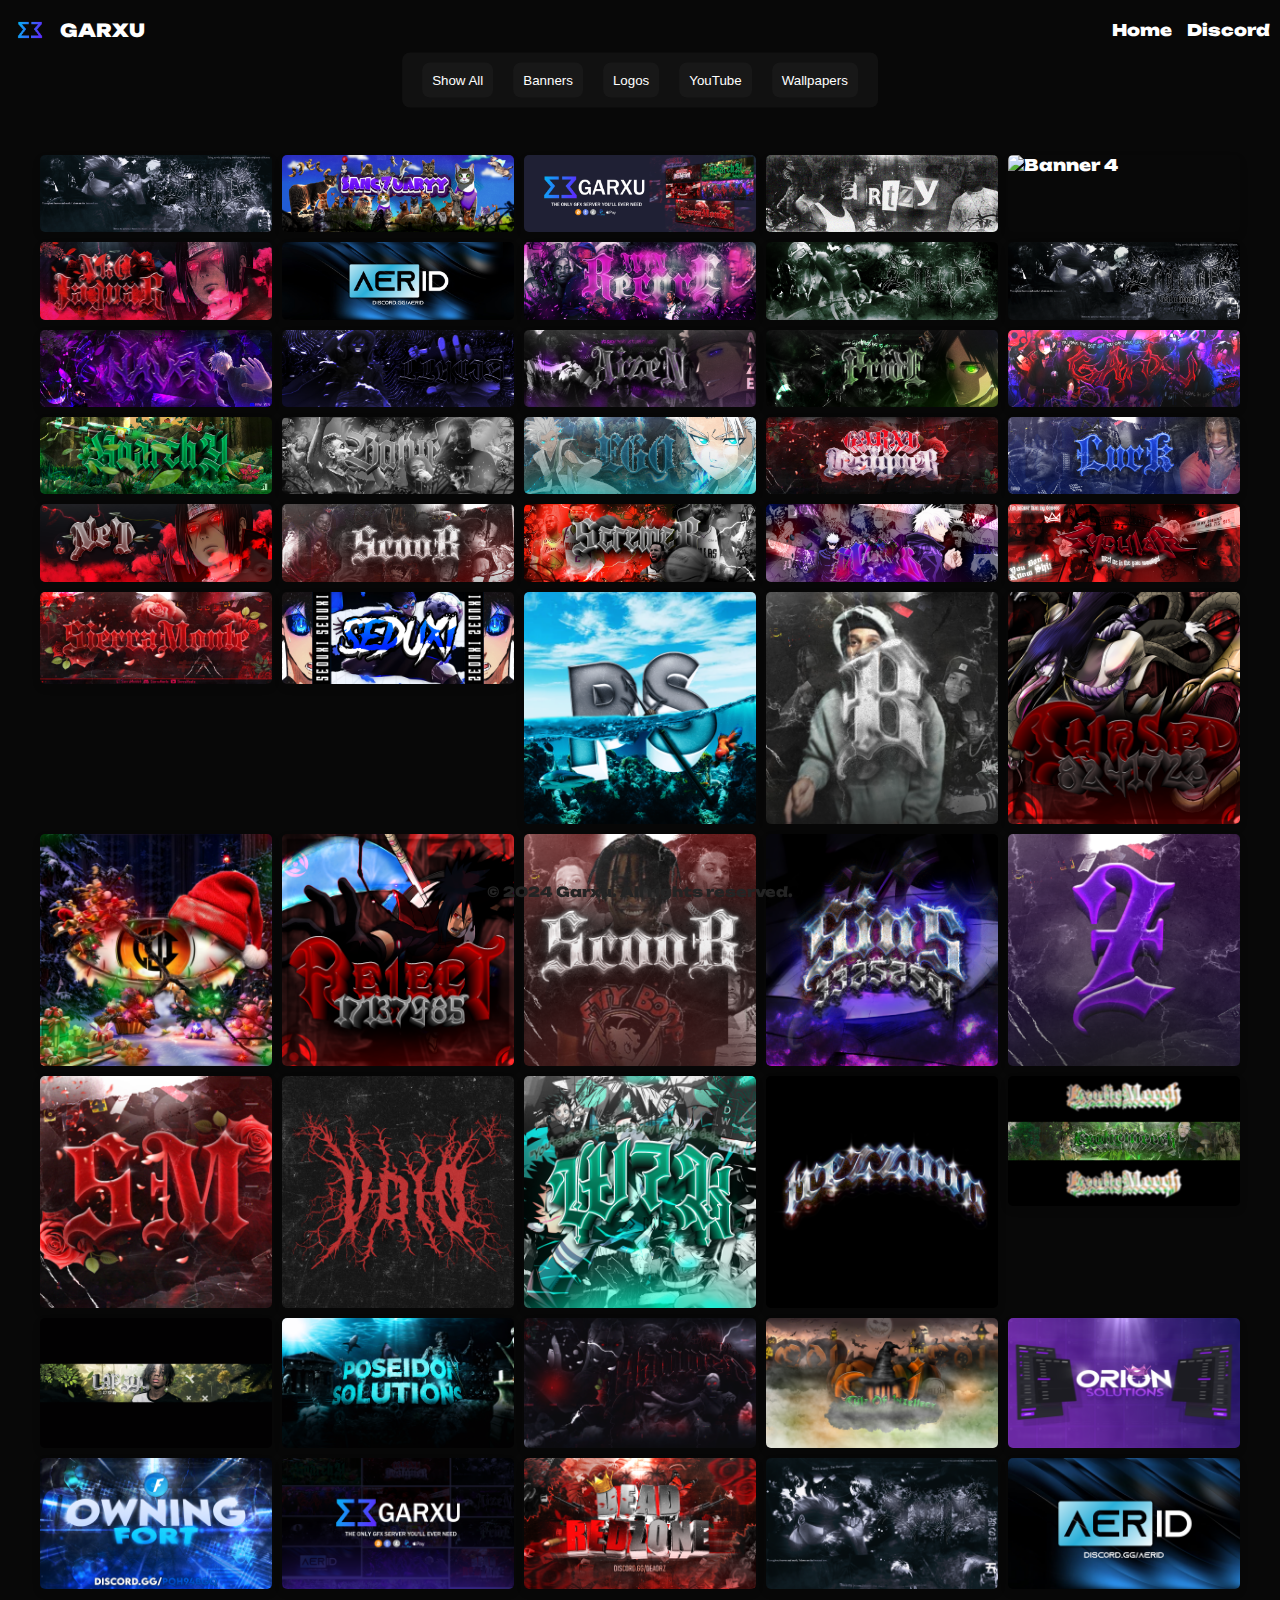
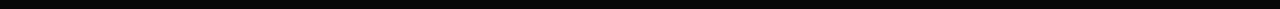
==== commit 1460729d: "Update gallery.html" ====
--- a/gallery.html
+++ b/gallery.html
@@ -169,7 +169,7 @@
         </div>
 
         <footer>
-            &copy; 2024 Your Company Name. All rights reserved.
+            &copy; 2024 Garxu. All rights reserved.
         </footer>
 
     </body>
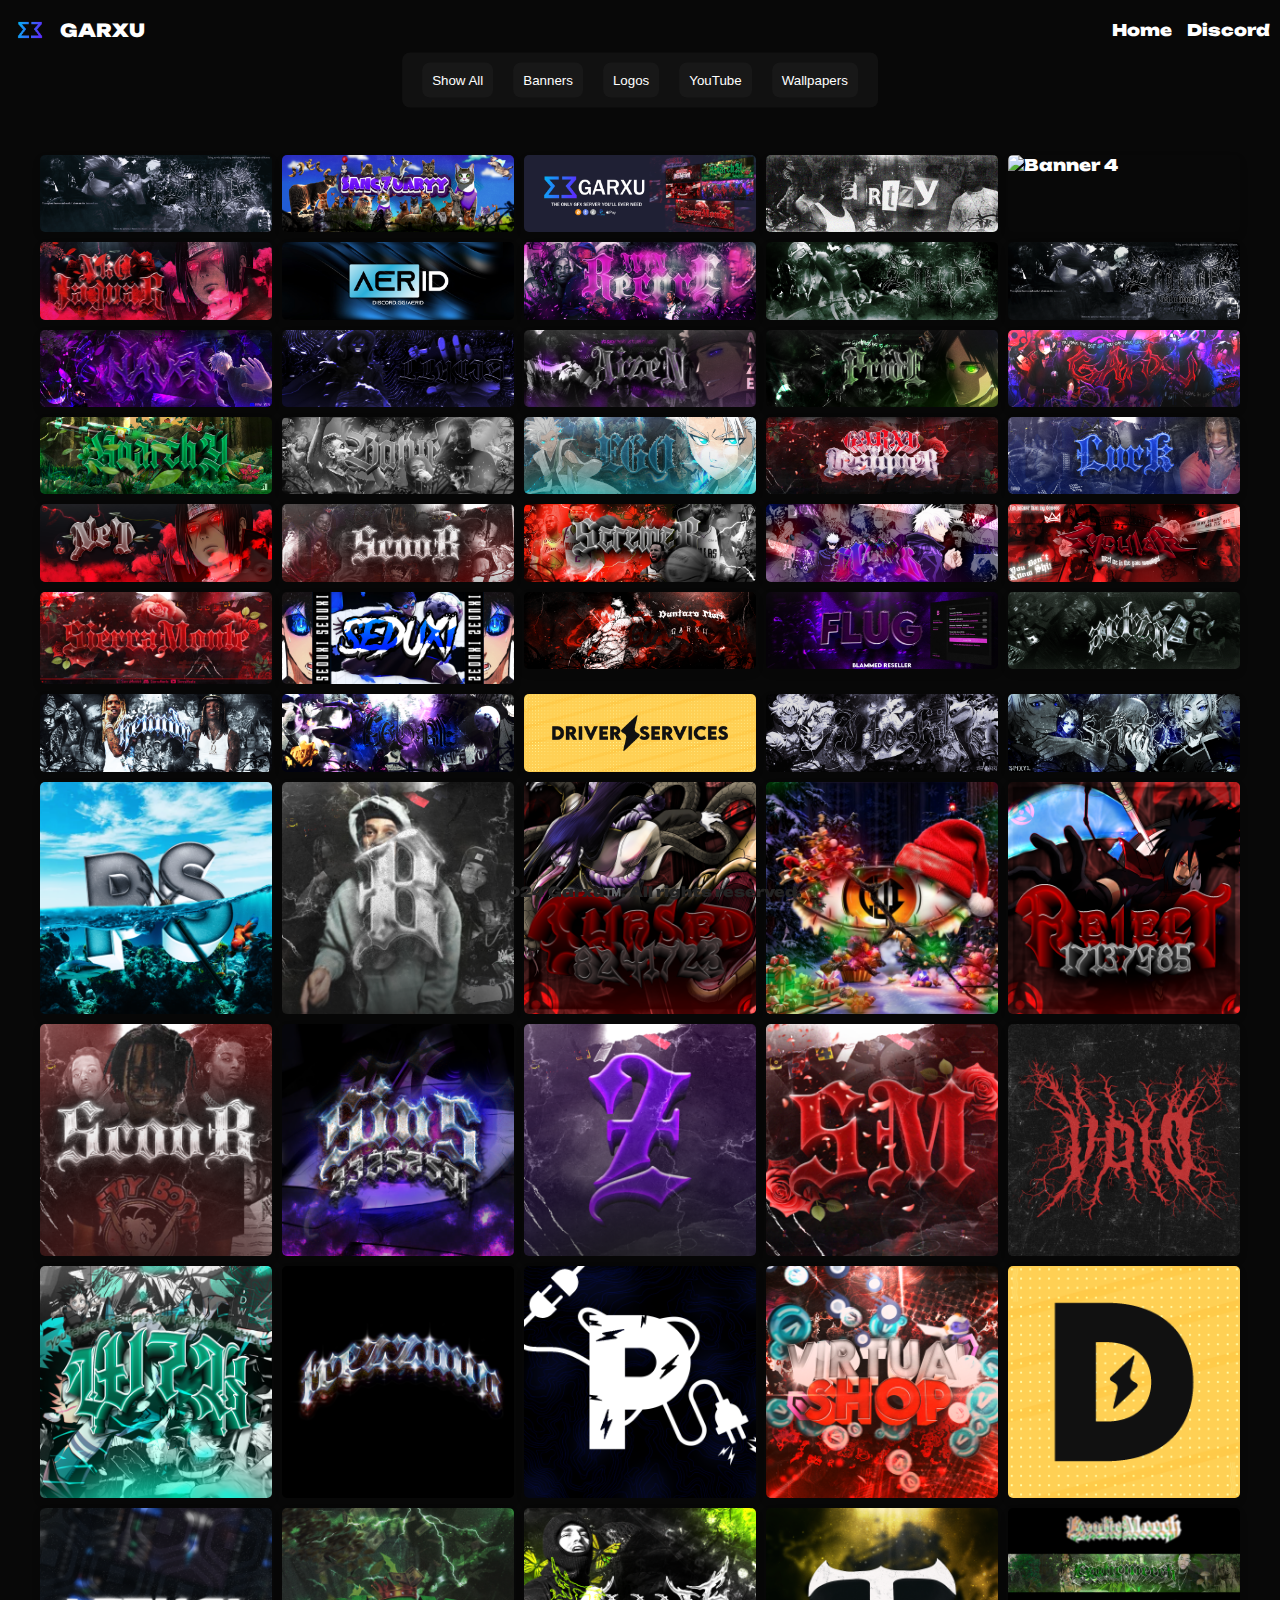
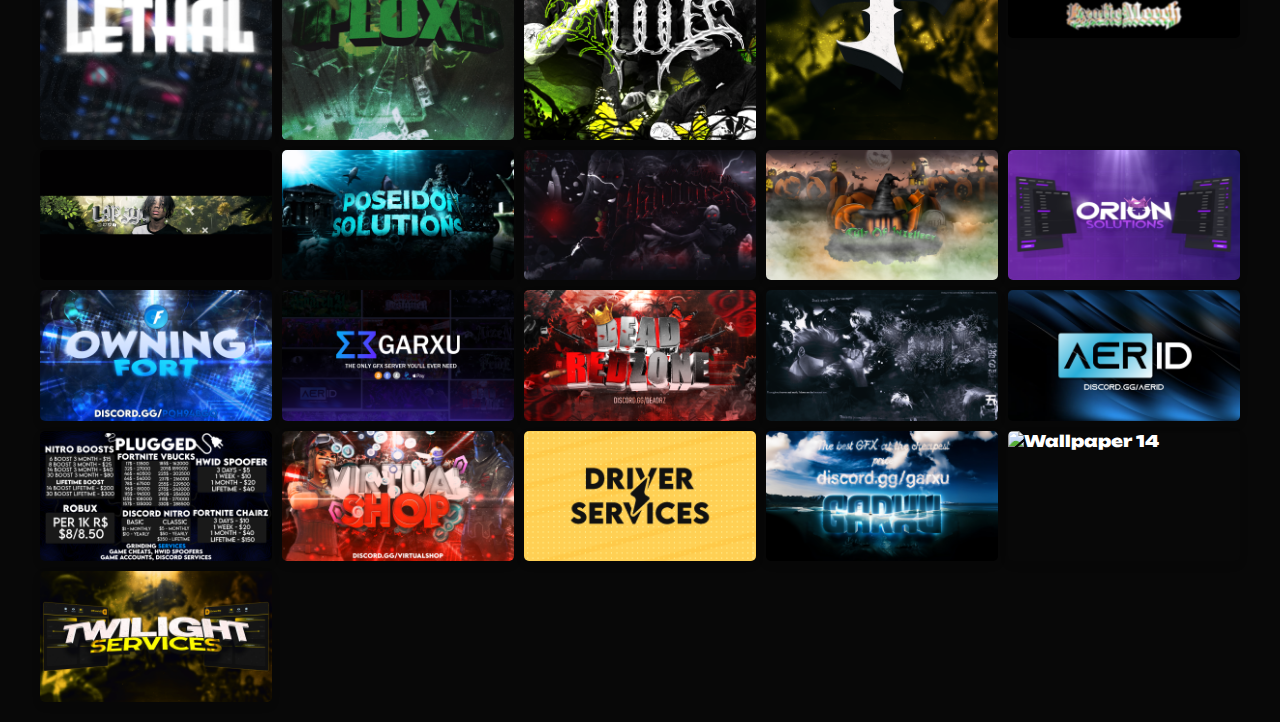
==== commit 4f90a57e: "changed stuff yk" ====
--- a/gallery.html
+++ b/gallery.html
@@ -109,6 +109,22 @@
                     src="gfx/banners/SierraMonte Twitch.png" alt="Banner 25">
                 <img class="all banners" src="gfx/banners/seduxi banner.png"
                     alt="Banner 26">
+                <img class="all banners" src="gfx/banners/mori garxu banner.png"
+                    alt="Banner 27">
+                <img class="all banners" src="gfx/banners/flug banner.png"
+                    alt="Banner 28">
+                <img class="all banners" src="gfx/banners/artzy banner 4.png"
+                    alt="Banner 29">
+                <img class="all banners" src="gfx/banners/henndy personal banner.png"
+                    alt="Banner 30">
+                <img class="all banners" src="gfx/banners/ego banner.png"
+                    alt="Banner 31">
+                <img class="all banners" src="gfx/banners/driverservices banner.png"
+                    alt="Banner 32">
+                <img class="all banners" src="gfx/banners/itoshi banner.png"
+                    alt="Banner 33">
+                <img class="all banners" src="gfx/banners/spixyl banner.png"
+                    alt="Banner 34">
 
                 <!-- Logos -->
                 <img class="all logos"
@@ -134,6 +150,20 @@
                     alt="Logo 11">
                 <img class="all logos" src="gfx/logos/youtube banner text 2.png"
                     alt="Logo 12">
+                <img class="all logos" src="gfx/logos/plugged logo.png"
+                    alt="Logo 13">
+                <img class="all logos" src="gfx/logos/virtualshop logo.png"
+                    alt="Logo 14">
+                <img class="all logos" src="gfx/logos/driverservices logo.png"
+                    alt="Logo 15">
+                <img class="all logos" src="gfx/logos/lethal logo.png"
+                    alt="Logo 16">
+                <img class="all logos" src="gfx/logos/uploxed logo.png"
+                    alt="Logo 17">
+                <img class="all logos" src="gfx/logos/rechas bg 2.png"
+                    alt="Logo 18">
+                <img class="all logos" src="gfx/logos/twilight services logo.png"
+                    alt="Logo 19">
 
                 <!-- YouTube -->
                 <img class="all youtube"
@@ -165,11 +195,23 @@
                     src="gfx/wallpaper/silent wallpaper.png" alt="Wallpaper 8">
                 <img class="all wallpapers" src="gfx/wallpaper/rah banner.png"
                     alt="Wallpaper 9">
+                <img class="all wallpapers" src="gfx/wallpaper/plugged banner 2.png"
+                    alt="Wallpaper 10">
+                <img class="all wallpapers" src="gfx/wallpaper/virtualshop wallpaper.png"
+                    alt="Wallpaper 11">
+                <img class="all wallpapers" src="gfx/wallpaper/driverservices banner 2.png"
+                    alt="Wallpaper 12">
+                <img class="all wallpapers" src="gfx/wallpaper/Untitledsdsss.png"
+                    alt="Wallpaper 13">
+                <img class="all wallpapers" src="gfx/wallpaper/uploxed banner.png"
+                    alt="Wallpaper 14">
+                <img class="all wallpapers" src="gfx/wallpaper/twilight services banner 4.png"
+                    alt="Wallpaper 15">
             </div>
         </div>
 
         <footer>
-            &copy; 2024 Garxu. All rights reserved.
+            &copy; 2024 Garxu™️. All rights reserved.
         </footer>
 
     </body>
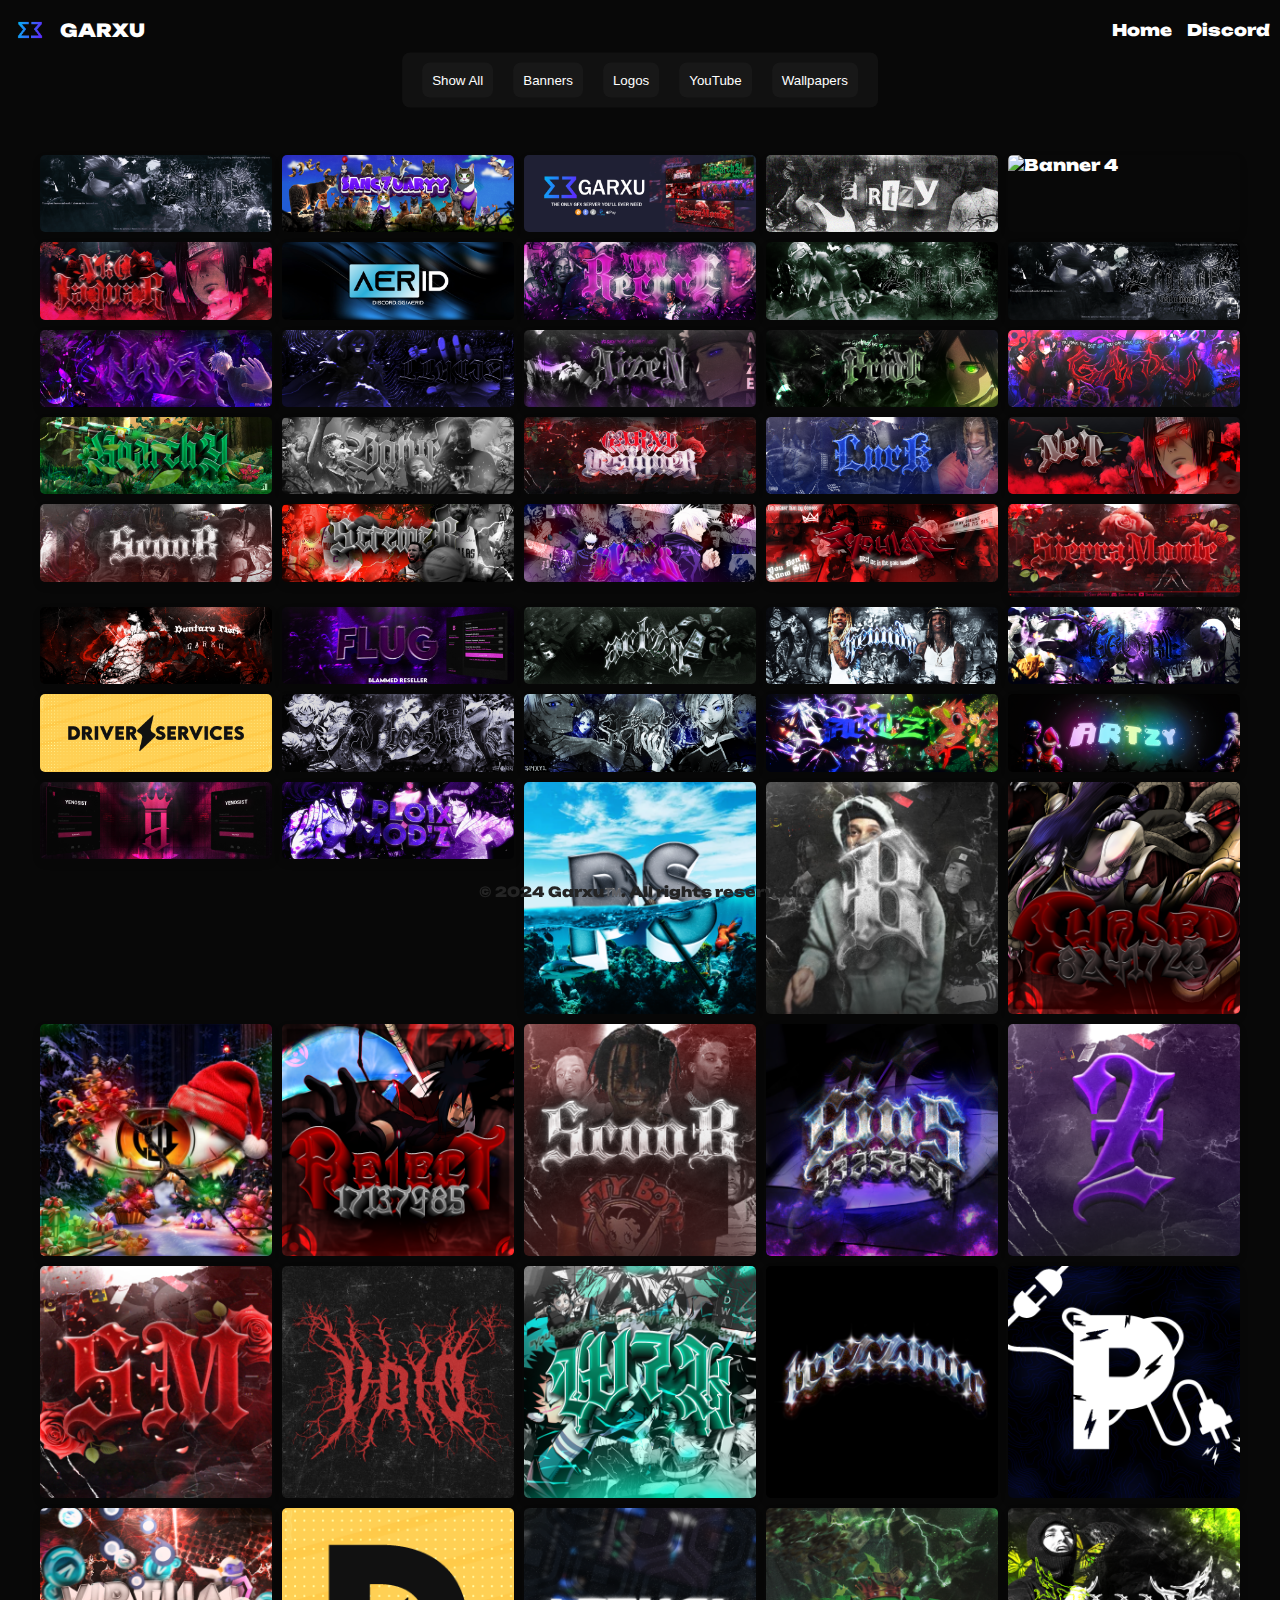
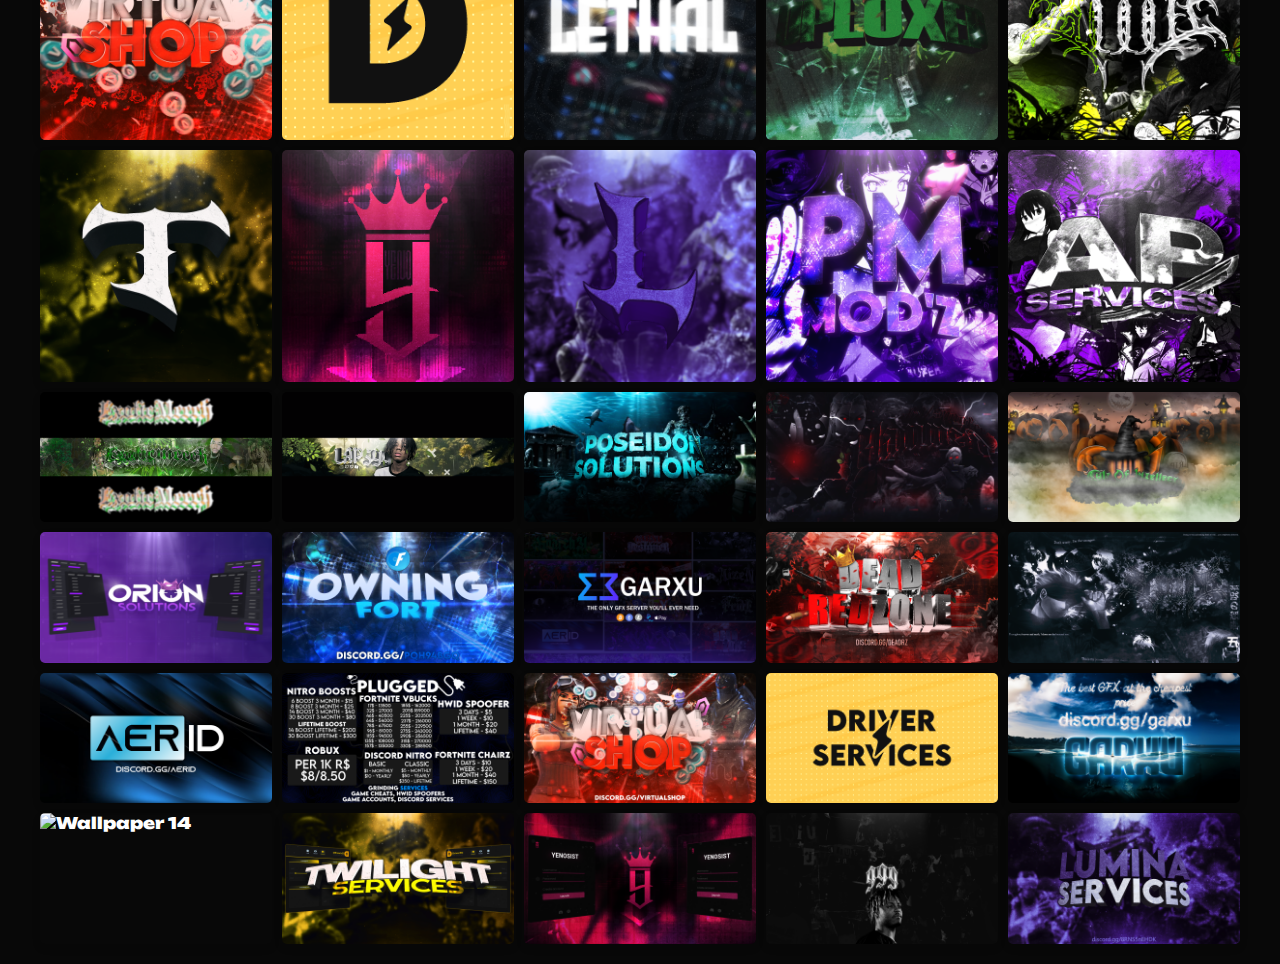
==== commit 92a9334a: "new images uploaded" ====
--- a/gallery.html
+++ b/gallery.html
@@ -90,41 +90,45 @@
                 <img class="all banners" src="gfx/banners/batur 8 finale.png"
                     alt="Banner 16">
                 <img class="all banners"
-                    src="gfx/banners/ego banner finale 2.png" alt="Banner 17">
-                <img class="all banners"
-                    src="gfx/banners/garxu new new banner.png" alt="Banner 18">
-                <img class="all banners"
-                    src="gfx/banners/lurk finale banner.png" alt="Banner 19">
+                    src="gfx/banners/garxu new new banner.png" alt="Banner 17">
+                <img class="all banners"
+                    src="gfx/banners/lurk finale banner.png" alt="Banner 18">
                 <img class="all banners" src="gfx/banners/net banner finale.png"
-                    alt="Banner 20">
-                <img class="all banners"
-                    src="gfx/banners/scoob finale banner.png" alt="Banner 21">
-                <img class="all banners"
-                    src="gfx/banners/scremer finale banner.png" alt="Banner 22">
+                    alt="Banner 19">
+                <img class="all banners"
+                    src="gfx/banners/scoob finale banner.png" alt="Banner 20">
+                <img class="all banners"
+                    src="gfx/banners/scremer finale banner.png" alt="Banner 21">
                 <img class="all banners" src="gfx/banners/wx6 final.png"
+                    alt="Banner 22">
+                <img class="all banners" src="gfx/banners/zycular final 3.png"
                     alt="Banner 23">
-                <img class="all banners" src="gfx/banners/zycular final 3.png"
-                    alt="Banner 24">
-                <img class="all banners"
-                    src="gfx/banners/SierraMonte Twitch.png" alt="Banner 25">
-                <img class="all banners" src="gfx/banners/seduxi banner.png"
+                <img class="all banners"
+                    src="gfx/banners/SierraMonte Twitch.png" alt="Banner 24">
+                <img class="all banners" src="gfx/banners/mori garxu banner.png"
+                    alt="Banner 25">
+                <img class="all banners" src="gfx/banners/flug banner.png"
                     alt="Banner 26">
-                <img class="all banners" src="gfx/banners/mori garxu banner.png"
+                <img class="all banners" src="gfx/banners/artzy banner 4.png"
                     alt="Banner 27">
-                <img class="all banners" src="gfx/banners/flug banner.png"
+                <img class="all banners" src="gfx/banners/henndy personal banner.png"
                     alt="Banner 28">
-                <img class="all banners" src="gfx/banners/artzy banner 4.png"
+                <img class="all banners" src="gfx/banners/ego banner.png"
                     alt="Banner 29">
-                <img class="all banners" src="gfx/banners/henndy personal banner.png"
+                <img class="all banners" src="gfx/banners/driverservices banner.png"
                     alt="Banner 30">
-                <img class="all banners" src="gfx/banners/ego banner.png"
+                <img class="all banners" src="gfx/banners/itoshi banner.png"
                     alt="Banner 31">
-                <img class="all banners" src="gfx/banners/driverservices banner.png"
+                <img class="all banners" src="gfx/banners/spixyl banner.png"
                     alt="Banner 32">
-                <img class="all banners" src="gfx/banners/itoshi banner.png"
+                <img class="all banners" src="gfx/banners/artzy gon and gojo banner.png"
                     alt="Banner 33">
-                <img class="all banners" src="gfx/banners/spixyl banner.png"
+                <img class="all banners" src="gfx/banners/artzy glow in dark banner.png"
                     alt="Banner 34">
+                <img class="all banners" src="gfx/banners/yeno banner.png"
+                    alt="Banner 35">
+                <img class="all banners" src="gfx/banners/plo1xmods banner.png"
+                    alt="Banner 36">
 
                 <!-- Logos -->
                 <img class="all logos"
@@ -164,6 +168,14 @@
                     alt="Logo 18">
                 <img class="all logos" src="gfx/logos/twilight services logo.png"
                     alt="Logo 19">
+                <img class="all logos" src="gfx/logos/yeno logo 2.png"
+                    alt="Logo 20">
+                <img class="all logos" src="gfx/logos/lumina logo.png"
+                    alt="Logo 21">
+                <img class="all logos" src="gfx/logos/plo1xmods logo.png"
+                    alt="Logo 22">
+                <img class="all logos" src="gfx/logos/ap services logo.png"
+                    alt="Logo 23">
 
                 <!-- YouTube -->
                 <img class="all youtube"
@@ -207,6 +219,12 @@
                     alt="Wallpaper 14">
                 <img class="all wallpapers" src="gfx/wallpaper/twilight services banner 4.png"
                     alt="Wallpaper 15">
+                <img class="all wallpapers" src="gfx/wallpaper/yeno wallpaper.png"
+                    alt="Wallpaper 16">
+                <img class="all wallpapers" src="gfx/wallpaper/juice wrld wallpaper 2.png"
+                    alt="Wallpaper 17">
+                <img class="all wallpapers" src="gfx/wallpaper/lumina banner.png"
+                    alt="Wallpaper 18">
             </div>
         </div>
 
--- a/work.css
+++ b/work.css
@@ -140,7 +140,56 @@
     height: auto;
     border-radius: 5px;
     box-shadow: 0 4px 8px rgba(0, 0, 0, 0.1);
+    cursor: pointer;
     transition: transform 0.2s ease-in-out;
+}
+
+/* Modal styling */
+.modal {
+    display: none;
+    position: fixed;
+    top: 50%;
+    left: 50%;
+    transform: translate(-50%, -50%);
+    max-width: 80%;
+    max-height: 80%;
+    overflow: auto;
+    border-radius: 5px;
+    z-index: 2; /* Higher z-index for modal */
+}
+
+.modal-content {
+    max-width: 2000px;
+    max-height: 2000px;
+    width: 50%; /* Initial size */
+    height: auto; /* Maintain aspect ratio */
+    position: relative;
+    overflow: hidden; /* Disable overflow */
+    margin: auto; /* Center the image */
+}
+
+.close {
+    position: absolute;
+    top: 10px;
+    right: 10px;
+    font-size: 18px;
+    font-weight: bold;
+    cursor: pointer;
+}
+
+.close:hover {
+    color: #ff2c2c;
+}
+
+/* Overlay styling */
+.overlay {
+    display: none;
+    position: fixed;
+    top: 0;
+    left: 0;
+    width: 70%;
+    height: 70%;
+    z-index: 1; /* Lower z-index than modal */
 }
 
 footer {
@@ -151,27 +200,4 @@
     bottom: 0;
     width: 100%;
     margin: 0;
-}
-
-/* Style the buttons */
-.btn {
-    border: none;
-    outline: none;
-    padding: 12px 16px;
-    background-color: rgb(37, 37, 37);
-    cursor: pointer;
-    border-radius: 5px;
-    box-shadow: 0px 0px 10px #1b1b1b;
-    color: #FFF;
-}
-
-/* Add a grey background color on mouse-over */
-.btn:hover {
-    background-color: #202020;
-}
-
-/* Add a dark background color to the active button */
-.btn.active {
-    background-color: #838383;
-    color: rgb(255, 255, 255);
 }